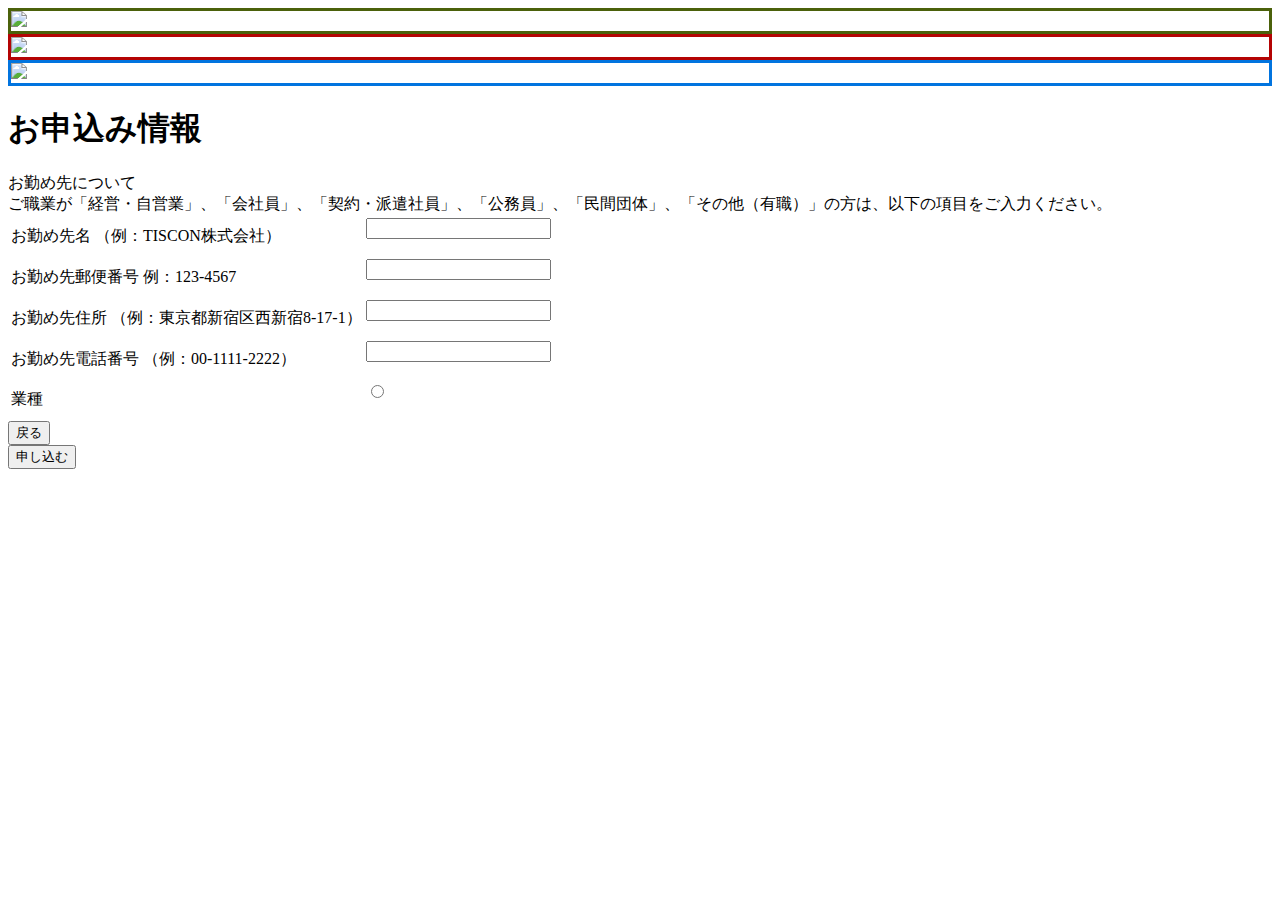
==== src/main/resources/template/job.html @ 57cd12a8 "なんか選択できた" ====
<!DOCTYPE html>
<html xmlns:th="http://www.thymeleaf.org">
<head>
    <title>お勤め先の入力</title>

    <link rel="stylesheet" th:href="@{http://fonts.googleapis.com/css?family=Exo:900}"/>
    <link rel="stylesheet"
          th:href="@{https://cdn.jsdelivr.net/semantic-ui/2.2.6/semantic.min.css}"/>
    <link rel="stylesheet" th:href="@{/css/main.css}">
</head>
<body>

<nav th:insert="header.html :: header"></nav>

<div class="full height image">
    <div class="ui main container">
        <div class="ui information container">
            <div class="acceptance-icon" style="border:solid 3px #4B610B;" th:if="${insOrder.insuranceType.equals('treat')}">
                <img src="/img/icon_treat.png">
            </div>
            <div class="acceptance-icon" style="border:solid 3px #B40404;"
                 th:if="${insOrder.insuranceType.equals('treatLady')}">
                <img src="/img/icon_treatLady.png">
            </div>
            <div class="acceptance-icon" style="border:solid 3px #0174DF;" th:if="${insOrder.insuranceType.equals('future')}">
                <img src="/img/icon_future.png">
            </div>
            <div class="ui middle center aligned grid">
                <div class="user-block">
                    <h1 class="ui aligned header teal">お申込み情報</h1>

                    <form class="ui form" method="post" action="/action/order/create">

                        <div class="ui horizontal divider">お勤め先について</div>

                        <div class="ui statement">
                            ご職業が「経営・自営業」、「会社員」、「契約・派遣社員」、「公務員」、「民間団体」、「その他（有職）」の方は、以下の項目をご入力ください。
                        </div>

                        <table class="ui celled table">
                            <tbody>
                            <tr>
                                <td>
                                    <label>お勤め先名 （例：TISCON株式会社）</label>
                                </td>
                                <td>
                                    <!--<p>例：ＴＩＳＣＯＮ株式会社</p>-->
                                    <div class="field " th:classappend="${errors.hasError('employerName')} ? 'error'">
                                        <input type="text" name="employerName" th:value="${form.employerName}"/>
                                        <p th:if="${errors.hasError('employerName')}"
                                           th:text="${errors.getMessage('employerName')}" class="error-message">
                                        </p>
                                    </div>
                                </td>
                            </tr>
                            <tr>
                                <td>
                                    <label>お勤め先郵便番号 例：123-4567</label>
                                </td>
                                <td>
                                    <!--<p>例：123-4567</p>-->
                                    <div class="field" th:classappend="${errors.hasError('employerZipCode')} ? 'error'">
                                        <input type="text" name="employerZipCode" th:value="${form.employerZipCode}"/>
                                        <p th:if="${errors.hasError('employerZipCode')}"
                                           th:text="${errors.getMessage('employerZipCode')}" class="error-message">
                                        </p>
                                    </div>
                                </td>
                            </tr>
                            <tr>
                                <td style="white-space: nowrap;">
                                    <label>お勤め先住所 （例：東京都新宿区西新宿8-17-1）</label>
                                </td>
                                <td>
                                    <!--<p>例：東京都新宿区西新宿８－１７－１</p>-->
                                    <div class="field" th:classappend="${errors.hasError('employerAddress')} ? 'error'">
                                        <input type="text" name="employerAddress" th:value="${form.employerAddress}"/>
                                        <p th:if="${errors.hasError('employerAddress')}"
                                           th:text="${errors.getMessage('employerAddress')}" class="error-message">
                                        </p>
                                    </div>
                                </td>
                            </tr>
                            <tr>
                                <td>
                                    <label>お勤め先電話番号 （例：00-1111-2222）</label>
                                </td>
                                <td>
                                    <!--<p>例：00-1111-2222</p>-->
                                    <div class="field"
                                         th:classappend="${errors.hasError('employerPhoneNumber')} ? 'error'">
                                        <input type="text" name="employerPhoneNumber"
                                               th:value="${form.employerPhoneNumber}"/>
                                        <p th:if="${errors.hasError('employerPhoneNumber')}"
                                           th:text="${errors.getMessage('employerPhoneNumber')}" class="error-message">
                                        </p>
                                    </div>
                                </td>
                            </tr>
                            <tr>
                                <td>
                                    <label>業種</label>
                                </td>
                                <td>
                                    <div th:each="item : ${industryTypes}" class="field"
                                         th:classappend="${errors.hasError('industryType')} ? 'error'">
                                        <input type="radio" name="industryType" th:value="${item.code}"
                                               th:text="${item.label}" th:field="*{industryType}"
                                               th:checked="${form.industryType}==${item.code}"/>
                                    </div>
                                    <p th:if="${errors.hasError('industryType')}"
                                       th:text="${errors.getMessage('industryType')}" class="error-message">
                                    </p>
                                </td>
                            </tr>
                            </tbody>
                        </table>

                        <div class="ui column grid">
                            <div class="eight wide column left aligned">
                                <!--/*戻る場合、formの送り先を強制的に書き換える*/-->
                                <button class="ui button angle left icon"
                                        onclick="form.action='/action/order/backToUser';return true">戻る
                                </button>
                            </div>
                            <div class="eight wide column right aligned">
                                <button class="ui teal button angle right icon">申し込む</button>
                            </div>
                        </div>
                        <input type="hidden" name="nablarch_token" th:value="${nablarch_request_token}"/>
                    </form>
                </div>
            </div>
        </div>
    </div>
</div>
</div>
</body>
</html>
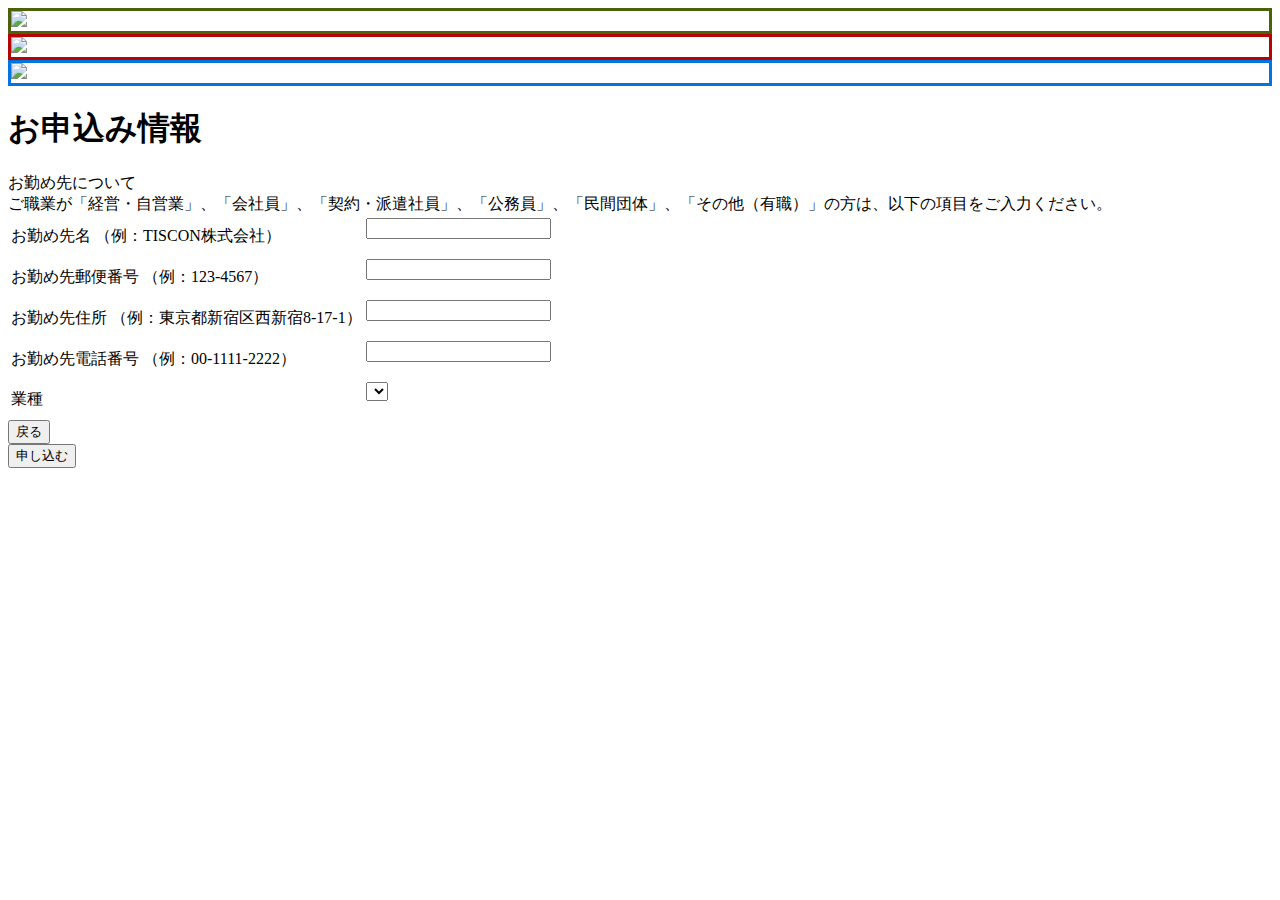
==== commit 5ea02e29: "2/19" ====
--- a/src/main/resources/template/job.html
+++ b/src/main/resources/template/job.html
@@ -55,7 +55,7 @@
                             </tr>
                             <tr>
                                 <td>
-                                    <label>お勤め先郵便番号 例：123-4567</label>
+                                    <label>お勤め先郵便番号 （例：123-4567）</label>
                                 </td>
                                 <td>
                                     <!--<p>例：123-4567</p>-->
@@ -102,12 +102,16 @@
                                     <label>業種</label>
                                 </td>
                                 <td>
-                                    <div th:each="item : ${industryTypes}" class="field"
+                                    <select name = "industryType">
+                                        <option  th:each="item : ${industryTypes}" class="field"
+                                                 th:classappend="${errors.hasError('industryType')} ? 'error'" th:value="${item.code}" th:text="${item.label}" th:checked="${form.industryType}==${item.code}"/></option>
+                                    </select>
+                                    <!--<div th:each="item : ${industryTypes}" class="field"
                                          th:classappend="${errors.hasError('industryType')} ? 'error'">
                                         <input type="radio" name="industryType" th:value="${item.code}"
                                                th:text="${item.label}" th:field="*{industryType}"
                                                th:checked="${form.industryType}==${item.code}"/>
-                                    </div>
+                                    </div>-->
                                     <p th:if="${errors.hasError('industryType')}"
                                        th:text="${errors.getMessage('industryType')}" class="error-message">
                                     </p>
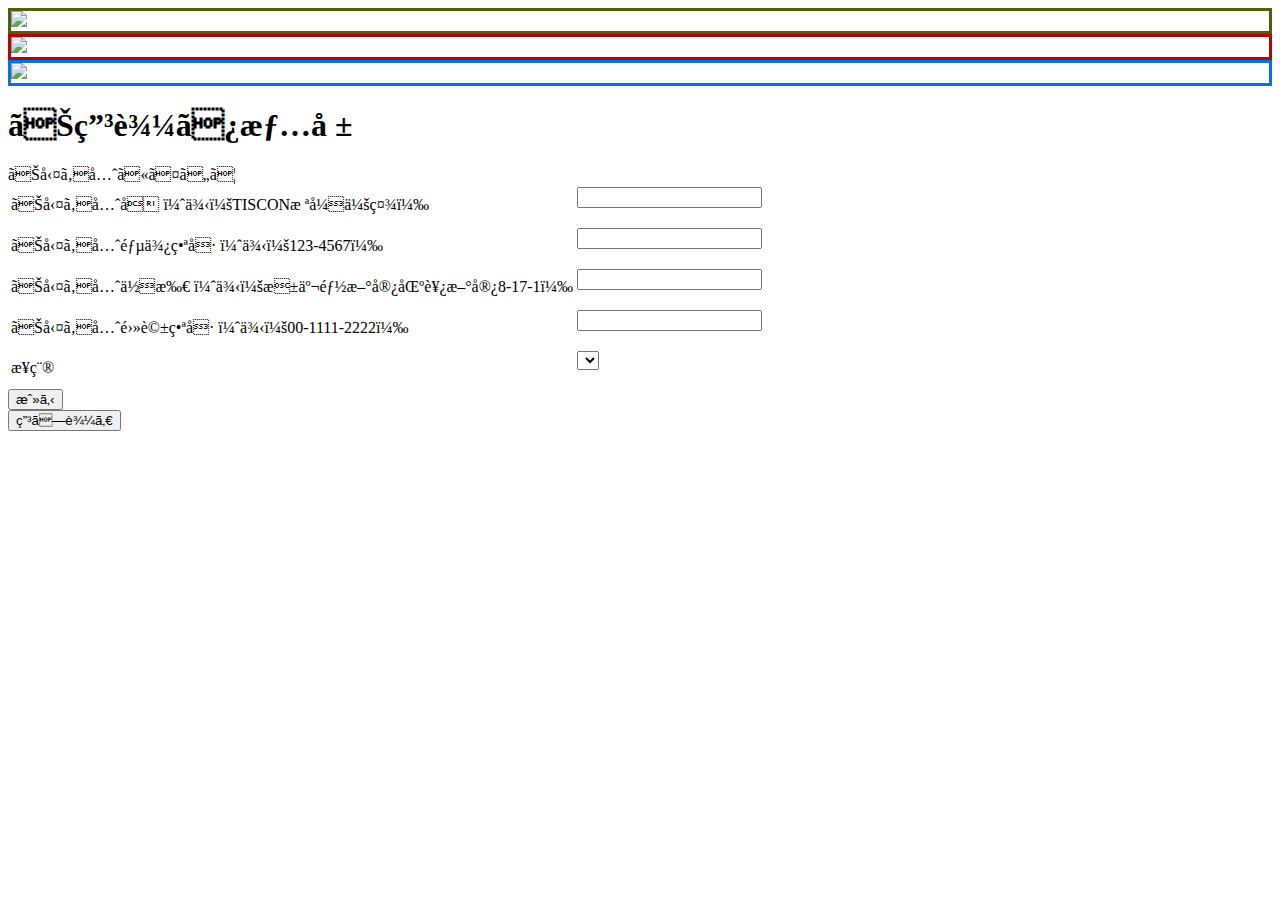
==== commit 0017409e: "郵便番号自動入力           申し込み完了" ====
--- a/src/main/resources/template/job.html
+++ b/src/main/resources/template/job.html
@@ -7,9 +7,11 @@
     <link rel="stylesheet"
           th:href="@{https://cdn.jsdelivr.net/semantic-ui/2.2.6/semantic.min.css}"/>
     <link rel="stylesheet" th:href="@{/css/main.css}">
+    <script src="https://ajaxzip3.github.io/ajaxzip3.js" charset="UTF-8"></script>
 </head>
+
 <body>
-
+<div>
 <nav th:insert="header.html :: header"></nav>
 
 <div class="full height image">
@@ -33,9 +35,7 @@
 
                         <div class="ui horizontal divider">お勤め先について</div>
 
-                        <div class="ui statement">
-                            ご職業が「経営・自営業」、「会社員」、「契約・派遣社員」、「公務員」、「民間団体」、「その他（有職）」の方は、以下の項目をご入力ください。
-                        </div>
+
 
                         <table class="ui celled table">
                             <tbody>
@@ -60,7 +60,8 @@
                                 <td>
                                     <!--<p>例：123-4567</p>-->
                                     <div class="field" th:classappend="${errors.hasError('employerZipCode')} ? 'error'">
-                                        <input type="text" name="employerZipCode" th:value="${form.employerZipCode}"/>
+                                        <input type="text" name="employerZipCode" th:value="${form.employerZipCode}"
+                                               onchange="AjaxZip3.zip2addr(employerZipCode,'','employerAddress','employerAddress')"/>
                                         <p th:if="${errors.hasError('employerZipCode')}"
                                            th:text="${errors.getMessage('employerZipCode')}" class="error-message">
                                         </p>
